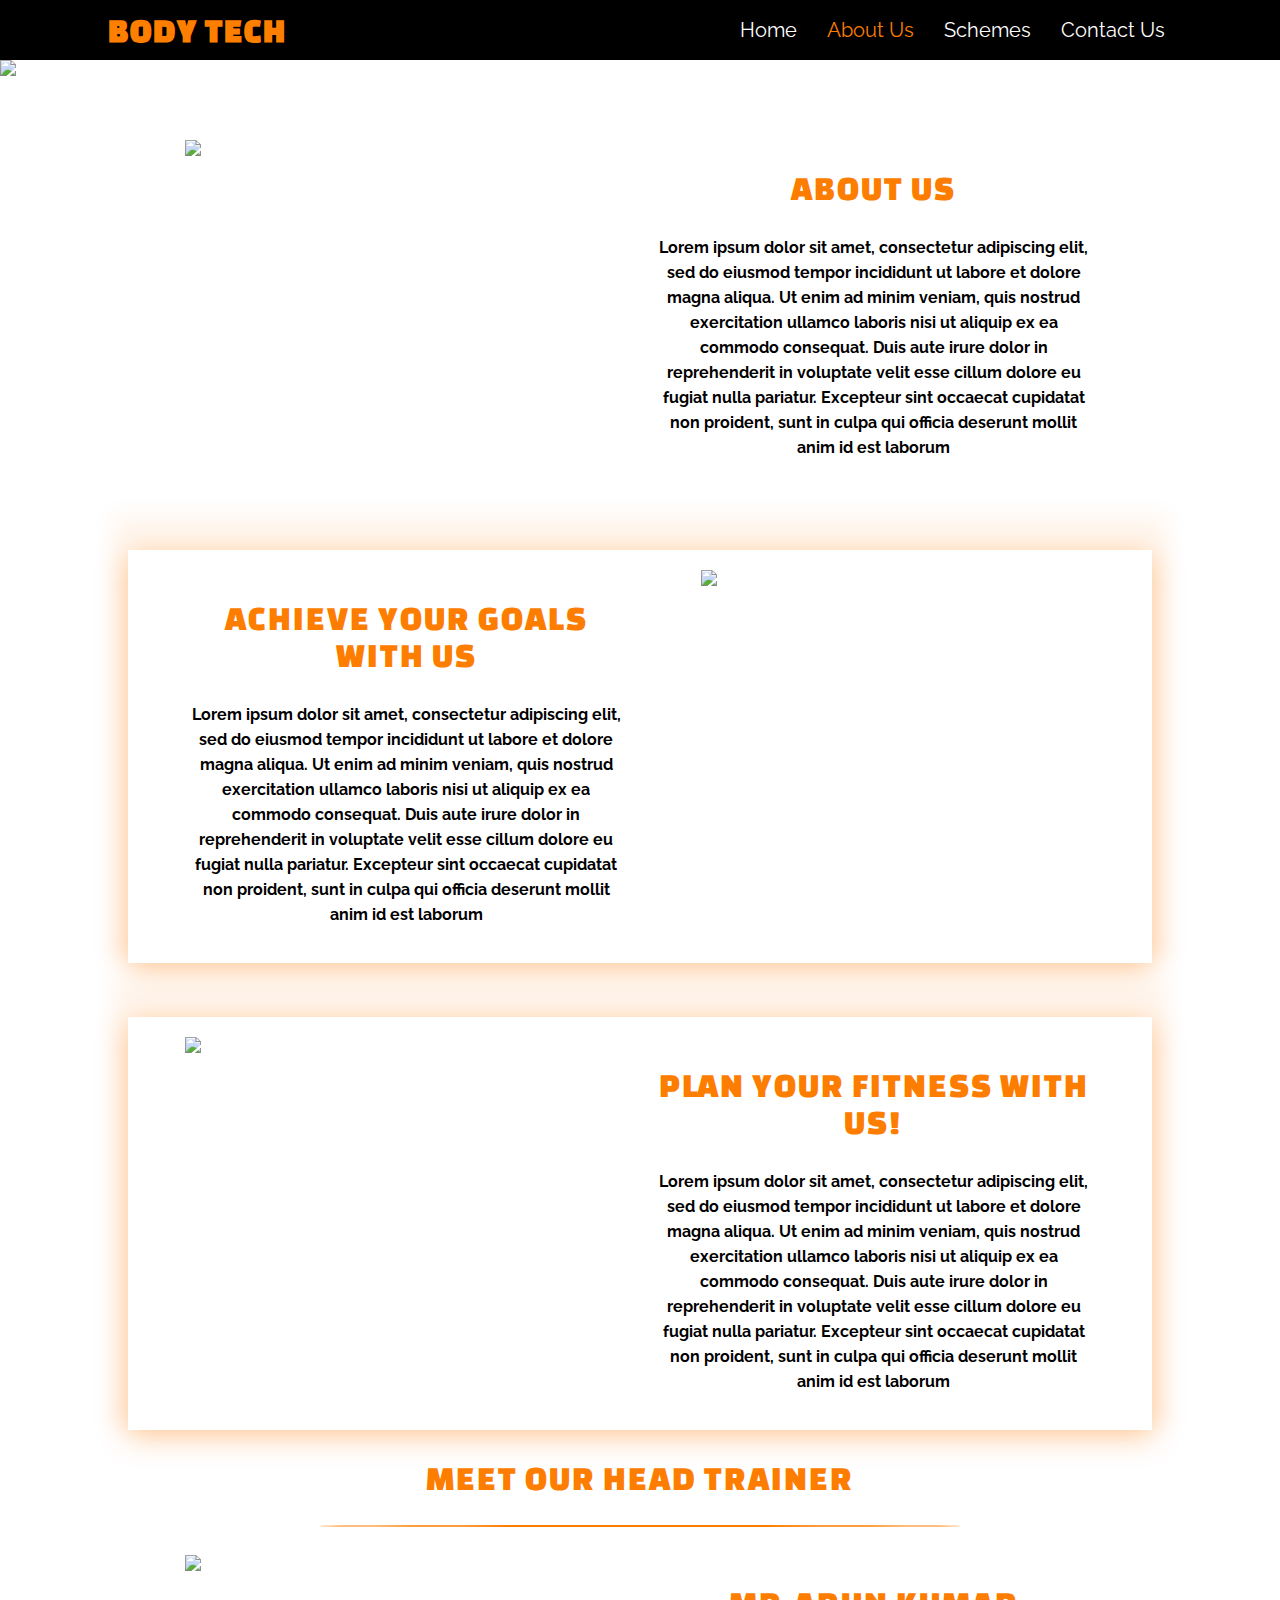
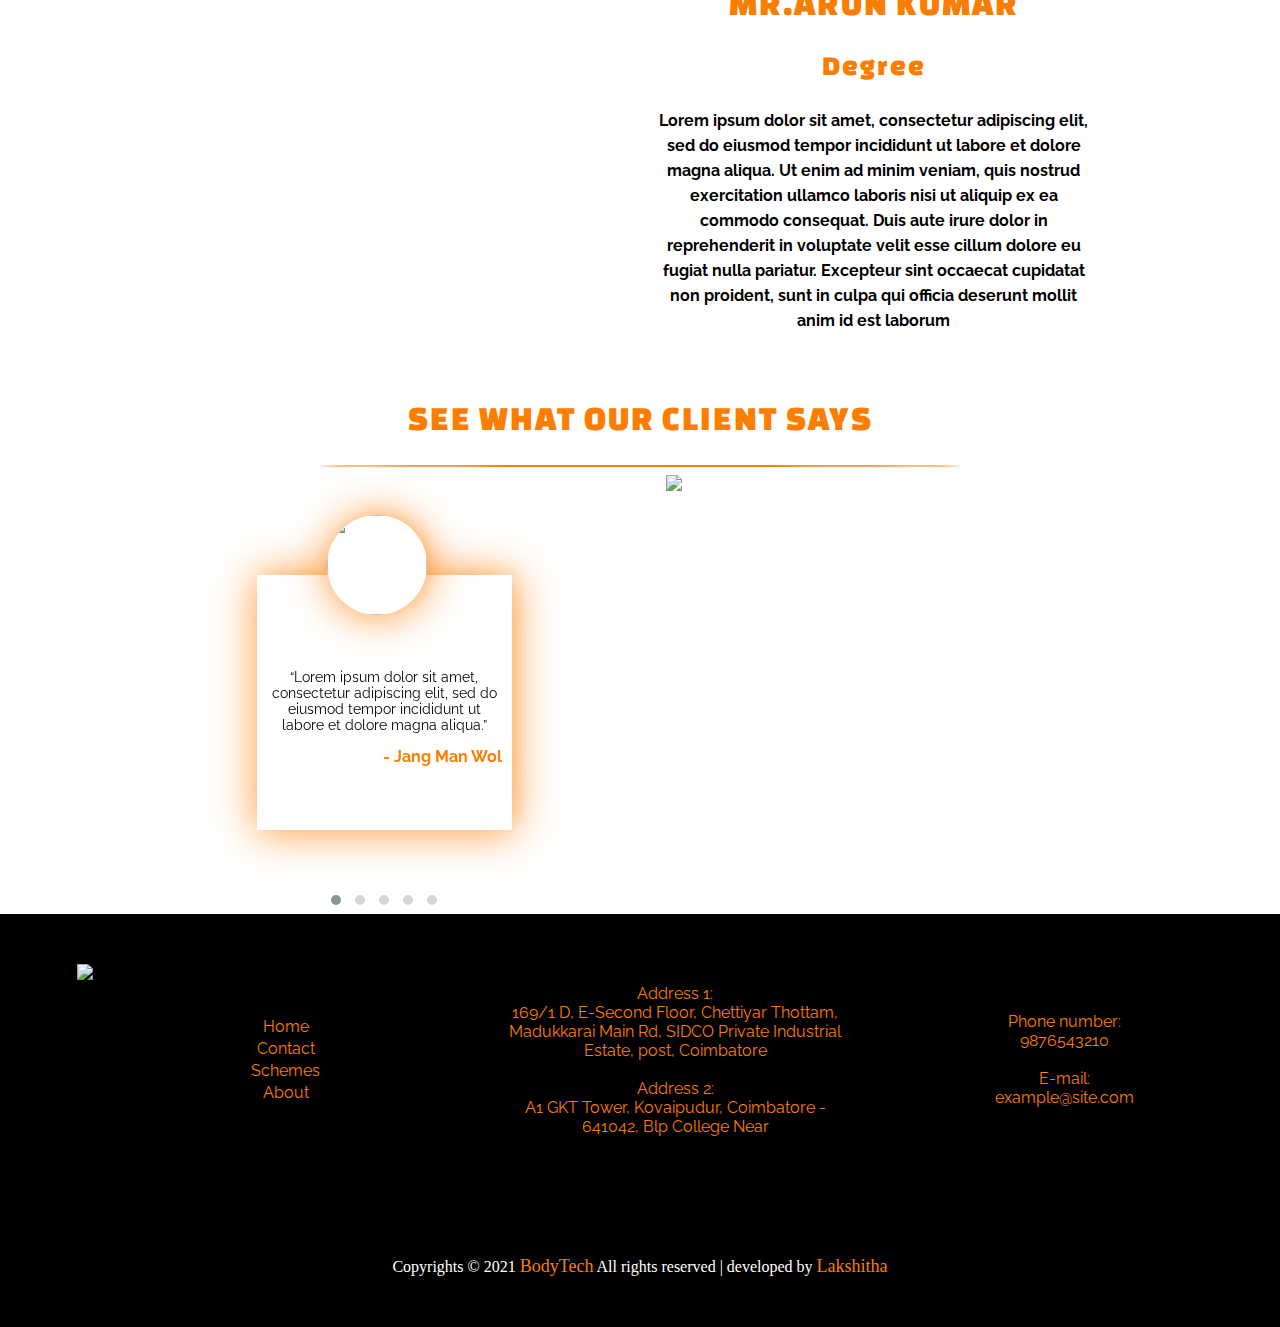
==== about.html @ 2a6724ba "Update about.html" ====
<!DOCTYPE html>
<html>
<head>
	<title>BodyTech-about-us</title>
	<meta charset="utf-8">
	<meta name="viewport", content="width=device-width, initial-scale=1.0">
	<link rel="preconnect" href="https://fonts.gstatic.com">
	<link href="https://fonts.googleapis.com/css2?family=Raleway:ital,wght@1,500&display=swap" rel="stylesheet">
	<link rel="stylesheet" href="https://stackpath.bootstrapcdn.com/font-awesome/4.7.0/css/font-awesome.min.css" >
	<link rel="preconnect" href="https://fonts.gstatic.com">
	<link href="https://fonts.googleapis.com/css2?family=Poppins:wght@700&display=swap" rel="stylesheet">
	<link rel="preconnect" href="https://fonts.gstatic.com">
	<link href="https://fonts.googleapis.com/css2?family=Kaushan+Script&display=swap" rel="stylesheet">
	<link rel="stylesheet" href="https://cdnjs.cloudflare.com/ajax/libs/OwlCarousel2/2.3.4/assets/owl.carousel.min.css" integrity="sha512-tS3S5qG0BlhnQROyJXvNjeEM4UpMXHrQfTGmbQ1gKmelCxlSEBUaxhRBj/EFTzpbP4RVSrpEikbmdJobCvhE3g==" crossorigin="anonymous" />
	<link rel="stylesheet" href="https://cdnjs.cloudflare.com/ajax/libs/OwlCarousel2/2.3.4/assets/owl.theme.default.min.css" integrity="sha512-sMXtMNL1zRzolHYKEujM2AqCLUR9F2C4/05cdbxjjLSRvMQIciEPCQZo++nk7go3BtSuK9kfa/s+a4f4i5pLkw==" crossorigin="anonymous" />
	<link rel="preconnect" href="https://fonts.gstatic.com">
	<link href="https://fonts.googleapis.com/css2?family=Changa+One&display=swap" rel="stylesheet">
	<link rel="stylesheet" type="text/css" href="about.css">
</head>
<body>
	<header>
		<div class="logo">Body tech</div>
		<nav>
			<ul>
				<li><a href="index.html">Home</a></li>
				<li><a href="#" class="onpage">About Us</a></li>
				<li><a href="index.html#schemes">Schemes</a></li>
				<li><a href="contact.html">Contact Us</a></li>
			</ul>
		</nav>
		<div class="menu-toggle"><i class="fa fa-bars" aria-hidden="true"></i></div>
	</header>
	<button onclick="topFunction()" id="myBtn" title="Go to top"><i class="fa fa-arrow-up" aria-hidden="true"></i></button>
	<section class="head">
		<img src="logofont.jpg">
	</section>
	<section class="about-section-2">	
		<div class="section-2"style="box-shadow: none;">
			<img src="undraw_working_out_6psf.svg">
			<div class="text"><div><h2 class="head-2">About Us</h2>
	 			<p>Lorem ipsum dolor sit amet, consectetur adipiscing elit, sed do eiusmod tempor incididunt ut labore et dolore magna aliqua. Ut enim ad minim veniam, quis nostrud exercitation ullamco laboris nisi ut aliquip ex ea commodo consequat. Duis aute irure dolor in reprehenderit in voluptate velit esse cillum dolore eu fugiat nulla pariatur. Excepteur sint occaecat cupidatat non proident, sunt in culpa qui officia deserunt mollit anim id est laborum</p></div>
	 		</div>
		</div>
	</section>
	<br><br><br>
	<section class="about-section-2">
		<div class="section-2"style="flex-wrap: wrap-reverse;">
			<div class="text"><div><h2 class="head-2">achieve your goals with us</h2><p>Lorem ipsum dolor sit amet, consectetur adipiscing elit, sed do eiusmod tempor incididunt ut labore et dolore magna aliqua. Ut enim ad minim veniam, quis nostrud exercitation ullamco laboris nisi ut aliquip ex ea commodo consequat. Duis aute irure dolor in reprehenderit in voluptate velit esse cillum dolore eu fugiat nulla pariatur. Excepteur sint occaecat cupidatat non proident, sunt in culpa qui officia deserunt mollit anim id est laborum</p></div></div>
			<img src="undraw_fitness_tracker_3033.svg">
		</div>
	</section>
	<br><br><br>
	<section class="about-section-2">		
		<div class="section-2">
			<img src="undraw_Activity_tracker_re_2lvv.svg">
			<div class="text"><div><h2 class="head-2">Plan your fitness with us!</h2>
				<p>Lorem ipsum dolor sit amet, consectetur adipiscing elit, sed do eiusmod tempor incididunt ut labore et dolore magna aliqua. Ut enim ad minim veniam, quis nostrud exercitation ullamco laboris nisi ut aliquip ex ea commodo consequat. Duis aute irure dolor in reprehenderit in voluptate velit esse cillum dolore eu fugiat nulla pariatur. Excepteur sint occaecat cupidatat non proident, sunt in culpa qui officia deserunt mollit anim id est laborum</p></div>
			</div>
		</div>
	</section>
	<section class="about-section-2">
		<h2 class="head-2">Meet our head Trainer</h2><hr>
		<div class="section-2"style="box-shadow: none;">
			<img width="150px" src="author.jpg">
			<div class="text"><div><h2 class="head-2">Mr.Arun Kumar</h2>
				<h3 class="head-3">Degree</h3>
				<p>Lorem ipsum dolor sit amet, consectetur adipiscing elit, sed do eiusmod tempor incididunt ut labore et dolore magna aliqua. Ut enim ad minim veniam, quis nostrud exercitation ullamco laboris nisi ut aliquip ex ea commodo consequat. Duis aute irure dolor in reprehenderit in voluptate velit esse cillum dolore eu fugiat nulla pariatur. Excepteur sint occaecat cupidatat non proident, sunt in culpa qui officia deserunt mollit anim id est laborum</p></div></div>
		</div>
	</section>	
	<section class="about-section-3">
		<h2 class="head-2">See What our client says</h2><hr>
		<div class="ab-sec-3">
			<div class="slide-caro">
				<div class="owl-carousel owl-theme">
				    <div class="item"><div class="sec5-box">
						<div class="sec5-icon"><img src="pexels-ali-madad-sakhirani-1254500.jpg"></div>
						<!-- <h2>Modern Equipments</h2> -->
						<p><q>Lorem ipsum dolor sit amet, consectetur adipiscing elit, sed do eiusmod tempor incididunt ut labore et dolore magna aliqua.</q></p>
						<div class="name">- Jang Man Wol</div>
					</div></div>
					<div class="item"><div class="sec5-box">
						<div class="sec5-icon"><img src="pexels-jt-kim-914472.jpg"></div>
						<!-- <h2>Modern Equipments</h2> -->
						<p><q>Lorem ipsum dolor sit amet, consectetur adipiscing elit, sed do eiusmod tempor incididunt ut labore et dolore magna aliqua.</q></p>
						<div class="name">- Choi Eunwoo</div>
						</div>
					</div>
					<div class="item"><div class="sec5-box">
						<div class="sec5-icon"><img src="pexels-luc-marshall-1427889.jpg"></div>
						<!-- <h2>Modern Equipments</h2> -->
						<p><q>Lorem ipsum dolor sit amet, consectetur adipiscing elit, sed do eiusmod tempor incididunt ut labore et dolore magna aliqua.</q></p>
						<div class="name">- Choi Sobin</div>
					</div></div>
					<div class="item"><div class="sec5-box">
						<div class="sec5-icon"><img src="review.jpg"></div>
						<!-- <h2>Modern Equipments</h2> -->
						<p><q>Lorem ipsum dolor sit amet, consectetur adipiscing elit, sed do eiusmod tempor incididunt ut labore et dolore magna aliqua.</q></p>
						<div class="name">- Lalisa</div>
					</div></div>
					<div class="item"><div class="sec5-box">
						<div class="sec5-icon"><img src="review1.jpg"></div>
						<!-- <h2>Modern Equipments</h2> -->
						<p><q>Lorem ipsum dolor sit amet, consectetur adipiscing elit, sed do eiusmod tempor incididunt ut labore et dolore magna aliqua.</q></p>
						<div class="name">- Kim Yoentan</div>
					</div></div>
				</div>
			</div>
			<img src="undraw_project_completed_w0oq.svg">
		</div>
	</section>

	<footer>
		<div class="footer-sec">
			<div class="foot-logo"><img src="logofont.jpg"></div>
			<div class="foot-cont-1"><div>
				<li><a href="index.html">Home</a></li>
				<li><a href="contact.html">Contact</a></li>
				<li><a href="index.html#schemes">Schemes</a></li>
				<li><a href="about.html">About</a></li></div>
			</div>
			<div class="foot-cont-2">
				<div>Address 1:<br>169/1 D, E-Second Floor, Chettiyar Thottam, Madukkarai Main Rd, SIDCO Private Industrial Estate, post, Coimbatore</div><br>
				<div style="text-align: center;">Address 2:<br>A1 GKT Tower, Kovaipudur, Coimbatore - 641042, Blp College Near</div>
			</div>
			<div class="foot-cont-3"><div>
				<div>Phone number:<br>9876543210</div><br>
				<div>E-mail:<br>example@site.com</div>
			</div>
		</div>

	</footer>
	<footer class="Copyrights">Copyrights © 2021 <a href="index.html">BodyTech</a> All rights reserved | developed by <a href="https://www.linkedin.com/in/lakshitha-ramesh-206b941bb">Lakshitha</a></footer>



	<script src="https://code.jquery.com/jquery-3.5.1.js"></script>

	<script type="text/javascript">
		$(document).ready(function(){
			$('.menu-toggle').click(function(){
				$('nav,container').toggleClass('active')
			})
		})
	</script>


	<script src="https://cdnjs.cloudflare.com/ajax/libs/jquery/3.5.1/jquery.min.js" integrity="sha512-bLT0Qm9VnAYZDflyKcBaQ2gg0hSYNQrJ8RilYldYQ1FxQYoCLtUjuuRuZo+fjqhx/qtq/1itJ0C2ejDxltZVFg==" crossorigin="anonymous"></script>
		<script src="https://cdnjs.cloudflare.com/ajax/libs/OwlCarousel2/2.3.4/owl.carousel.min.js" integrity="sha512-bPs7Ae6pVvhOSiIcyUClR7/q2OAsRiovw4vAkX+zJbw3ShAeeqezq50RIIcIURq7Oa20rW2n2q+fyXBNcU9lrw==" crossorigin="anonymous"></script>
		<script type="text/javascript">
			$('.owl-carousel').owlCarousel({
			    loop:true,
			    nav:false,
			    autoplay:true,
			    autoplayTimeout:5000,
			    responsive:{
			        0:{
			            items:1
			        },
			        600:{
			            items:1
			        },
			        1000:{
			            items:1
			        }
			    }
			})
		</script>
		<script type="text/javascript">
			var mybutton = document.getElementById("myBtn");

// When the user scrolls down 20px from the top of the document, show the button
window.onscroll = function() {scrollFunction()};

function scrollFunction() {
  if (document.body.scrollTop > 20 || document.documentElement.scrollTop > 20) {
    mybutton.style.display = "block";
  } else {
    mybutton.style.display = "none";
  }
}

// When the user clicks on the button, scroll to the top of the document
function topFunction() {
  document.body.scrollTop = 0;
  document.documentElement.scrollTop = 0;
}
		</script>
</body>
---- about.css ----
html{
	scroll-behavior: smooth;
}
body{
	margin: 0;
	padding: 0;
}
header{
	position: absolute;
	background: #000;
	z-index: 1000;
	scroll-behavior: smooth;
	top: 0;
	left: 0;
	padding: 0 100px;
	width: 100%;
	margin: auto;
	box-sizing: border-box;
}
header .logo{
	color: #fe7f00;
	height: 60px;
	font-family: 'Changa One', cursive;
	font-weight: 100;
	text-transform: uppercase;
	letter-spacing: 2px;
	line-height: 60px;
	font-size: 34px;
	float: left;
	margin-left: 8px;
	display: flex;
	align-items: center;
	font-weight: bold;
}
header .logo img{
	width: 100px;
}
header nav{
	float: right;
	font-family: 'Raleway', sans-serif;
}
header nav ul{
	margin: 0;
	padding: 0;
	display: flex;
	display: flex;
}
header nav ul li a{
	list-style: none;
	height: 60px;
	font-size: 20px;
	display: inline-block;
	position: relative;
	line-height: 60px;
	padding: 0 15px;
	scroll-behavior: smooth;
	color: #fff;
	z-index: 1000;
	text-decoration: none;
	display: block;
	transition: .5s;

}
header nav ul li a:hover{
	color: #fd7d00;
}
header nav ul li a:after {    
  background: none repeat scroll 0 0 transparent;
  bottom: 0;
  content: "";
  display: block;
  height: 2px;
  left: 50%;
  position: absolute;
  background: #fd7d00;
  color: #fd7d00;
  transition: width 0.3s ease 0s, left 0.3s ease 0s;
  width: 0;
}
header nav ul li a:hover:after { 
  width: 100%; 
  left: 0; 
  text-decoration: none;
  color: #fd7d00;
}
.onpage{
	color: #fd7d00;
}
.menu-toggle{
	color: #fd7d00;
	float: right;
	line-height: 60px;
	font-size: 25px;
	cursor: pointer;
	display: none;
	color: #fff;
}
@media (max-width: 1000px){
	header{
		padding: 0 0;
	}
}
@media (max-width: 900px)
{
	header{
		padding: 0 30px;
		background-color: #000;
	}
	.menu-toggle{
		display: block;
	}
	.menu-toggle:hover{
		color: #fd7d00;
	}
	header nav{
		position: absolute;
		width: 100%;
		height: 280px;
		/*height: calc(100vh - 50px);*/
		background-color: #000;
		left: -509%;
		top: 60px;
		transition: 0.5s;
	}
	header nav.active{ 
 	 	text-decoration: none;
  		left: 0px;
	}
	header nav ul{
		display: block;
		text-align: center;
		z-index: 200;	
	}
}
@media(max-width: 600px){
	header .logo{
		font-size: 25px;
	}
}
.head img{
	width: 100%;
	position: relative;
	top: 60px;
}


			.about-section-2{
				width: 100%;
				position: relative;
				top:  100px;			}
			.head-2{
				width: 100%;
				text-align: center;
				font-size: 35px;
				font-weight: 100;
				letter-spacing: 2px;
				color: #fd7d00;
				text-transform: uppercase;
				font-family: 'Changa One', cursive;
			}
			.about-section-2 .section-2{
				width: 80%;
				margin: auto;
				display: flex;
				padding: 20px;
				box-sizing: border-box;
				box-shadow: 0px 6px 28px #fd7d0069, 0px -20px 19px 16px #fd7d0012;

				flex-wrap: wrap;
				justify-content: space-around;
			}
			.about-section-2 .section-2 img{
				width: 40%;
			}
			.about-section-2 .section-2 .text {
				width: 45%;
				display: flex;
				flex-wrap: wrap;
				justify-content: center;
				align-items: center;
				font-family: 'Raleway', sans-serif;
			}
			.about-section-2 .section-2 .text p{
				text-align: center;
				line-height: 25px;
				font-weight: bold;
				font-family: 'Raleway', sans-serif;
			}
			.head-3{
				color: #fd7d00;
				font-family: 'Changa One', cursive;.
				width: 100%;
				text-align: center;
				font-size: 28px;
				font-weight: 100;
				letter-spacing: 2px;
			}
			@media(max-width: 1000px){
				.about-section-2 .section-2{
					width: 95%;
				}
			}
			@media(max-width: 850px){
				.about-section-2 .section-2{
					width: 95%;
				}
				.about-section-2 .section-2 img{
					width: 80%;
				}
				.about-section-2 .section-2 .text{
					width: 80%;
				}
			}
			@media(max-width: 450px){
				.head-2{
					font-size: 30px
				}
				.head-3{
					font-size: 25px;
				}
			}
			hr{
	width: 50%;
	border: 1px solid #fd7d00;
	border-radius: 100%;
}
.about-section-3{
	position: relative;
	top: 100px;
}
.sec5-box{
	width: 235px;
	margin: auto;
	padding: 10px;
	position: relative;
	height: 235px;
	margin-top: 100px;
	margin-bottom: 50px;
	box-shadow: 1px 1px 40px 1px #fd7d00c9, 6px -5px 10px #fd7d0017;
}
.sec5-icon{
	width: 100px;
	position: absolute;
	height: 100px;
	display: flex;
	justify-content: center;
	align-items: center;
	box-shadow: 1px 1px 40px 1px #fd7d00c9, 6px -5px 10px #fd7d0017;
	border-radius: 50%;
	top: -60px;
	left: 70px;
	background-color: #fff;
}
.sec5-icon img{
	width: 100px;
	height: 100px;
	border-radius: 50%;
}
.sec5-box h2{
	position: relative;
	top: 100px;
	width: 100%;
	text-align: center;
	font-size: 20px;
	font-family: 'Raleway', sans-serif;
}
.sec5-box p{
	position: relative;
	top: 70px;
	text-align: center;
	font-family: 'Raleway', sans-serif;
	font-size: 14px;
}
.sec5-box .name{
	position: relative;
	top: 70px;
	text-align: right;
	font-family: 'Raleway', sans-serif;
	font-weight: bold;
	color: #fd7d00;
}
.ab-sec-3{
	width: 80%;
	display: flex;
	flex-wrap: wrap-reverse;
	margin: auto;
	justify-content: space-around;
}
.ab-sec-3 img{
	width: 45%;
}
.slide-caro{
	width: 45%;
	display: flex;
	justify-content: space-around;
}
@media(max-width: 850px){
	.ab-sec-3 img{
		width: 80%;
	}
	.slide-caro{
		width: 95%;
	}
}
@media(max-width: 425px){
	.sec5-box{
		width: 190px;
	}
	.sec5-icon{
		left: 55px;
	}
}
#myBtn {
  display: none;
  position: fixed;
  bottom: 20px;
  right: 20px;
  z-index: 99;
  font-size: 18px;
  border: none;
  outline: none;
  background-color: #fd7d00;
  color: white;
  cursor: pointer;
  padding: 15px;
  border-radius: 50%;
  opacity: .8;
  transition: .5s;
}

#myBtn:hover {
  background-color: #a50e0e;
}
footer{
	/*height: 300px;*/
	position: relative;
	padding: 50px;
	top: 100px;
	background-color: #000;
}
			.footer-sec{
	/*width: 90%;*/
	margin: auto;
	display: flex;
	justify-content: space-around;
}
.foot-logo img{
	width: 400px;/*
	height: 300px;*//*
	padding-top: 60px;
	font-size: 50px;
*/	color: #fd7d00;
	font-family: 'Raleway', sans-serif;
	font-weight: 900;
	justify-content: center;
}
.foot-cont-1{
	width: 20%;
	padding: 20px;
	display: flex;
	align-items: center;
	flex-wrap: wrap;
	list-style-type: none;
	font-family: 'Raleway', sans-serif;
	align-items: center;
	justify-content: center;
	text-align: center;
}
.foot-cont-2{
	width: 30%;
	padding: 20px;
	text-align: center;
	display: flex;
	color: #fd7d00;
	align-items: center;
	flex-wrap: wrap;
	font-family: 'Raleway', sans-serif;
}
.foot-cont-1 a{
	text-decoration: none;
	color: #fd7e02;
	font-size: 16px;
	line-height: 22px;
	font-family: 'Raleway', sans-serif;
}
.foot-cont-1 a:hover{
	color: #eac8a6;
}
.foot-cont-3{
	width: 20%;
	padding: 20px;
	color: #fd7d00;
	text-align: center;
	display: flex;
	align-items: center;
	flex-wrap: wrap;
	font-family: 'Raleway', sans-serif;
	justify-content: center;
}
@media(max-width: 960px){
	footer{
		padding: 0px;
		padding-top: 20px;
		padding-bottom: 20px;
	}
}
@media(max-width: 800px){
	.footer-sec{
		flex-wrap: wrap;
	}
	.foot-logo{
		display: flex;
		justify-content: center;
	}
	.foot-logo img{
		width: 80%;
		margin: auto;
	}
	.foot-cont-1{
		width: 70%;
	}
	.foot-cont-2{width: 90%;}
	.foot-cont-3{width: 80%;}
}
.Copyrights{
/* 	width: 100%; */
	text-align: center;
	color: #fff;
}
.Copyrights a{
	text-decoration: none;
	color: #fd7d00;
	font-size: 18px;
}
.Copyrights a:hover{
	text-decoration: underline;
}
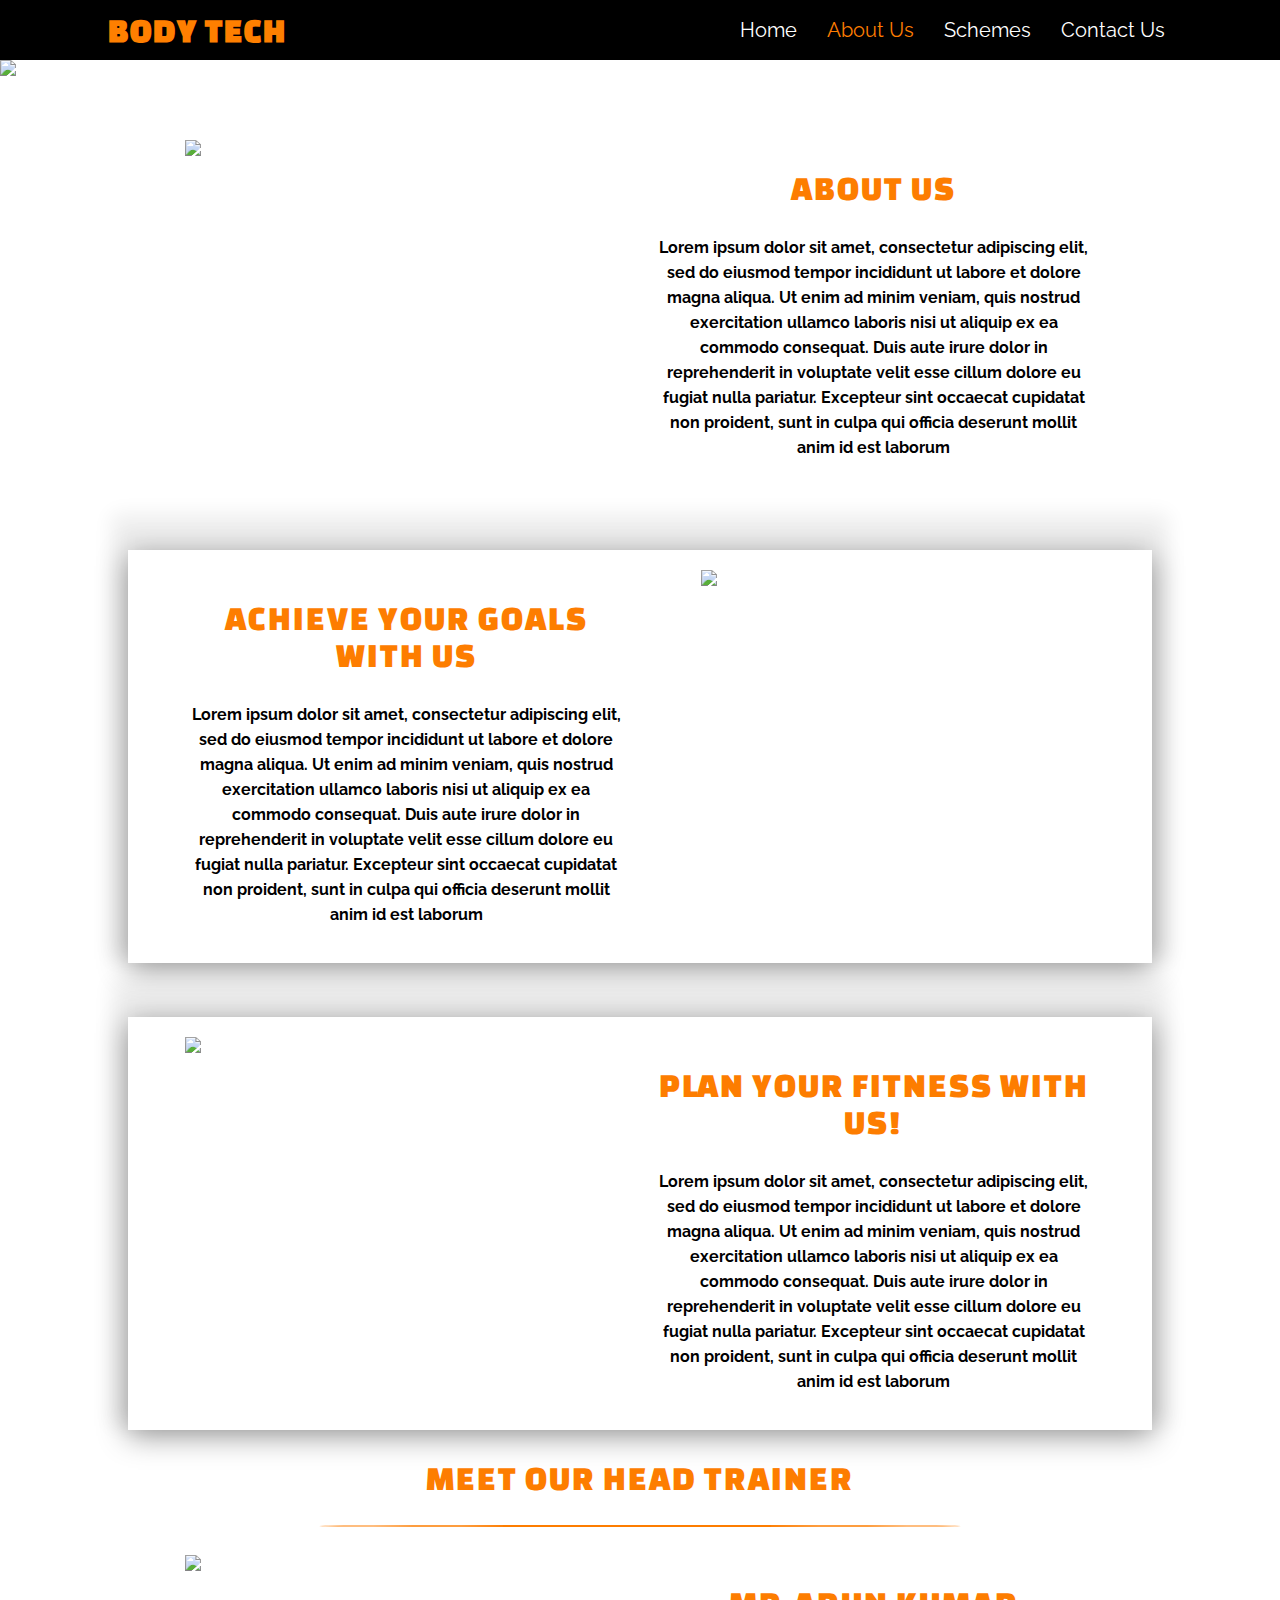
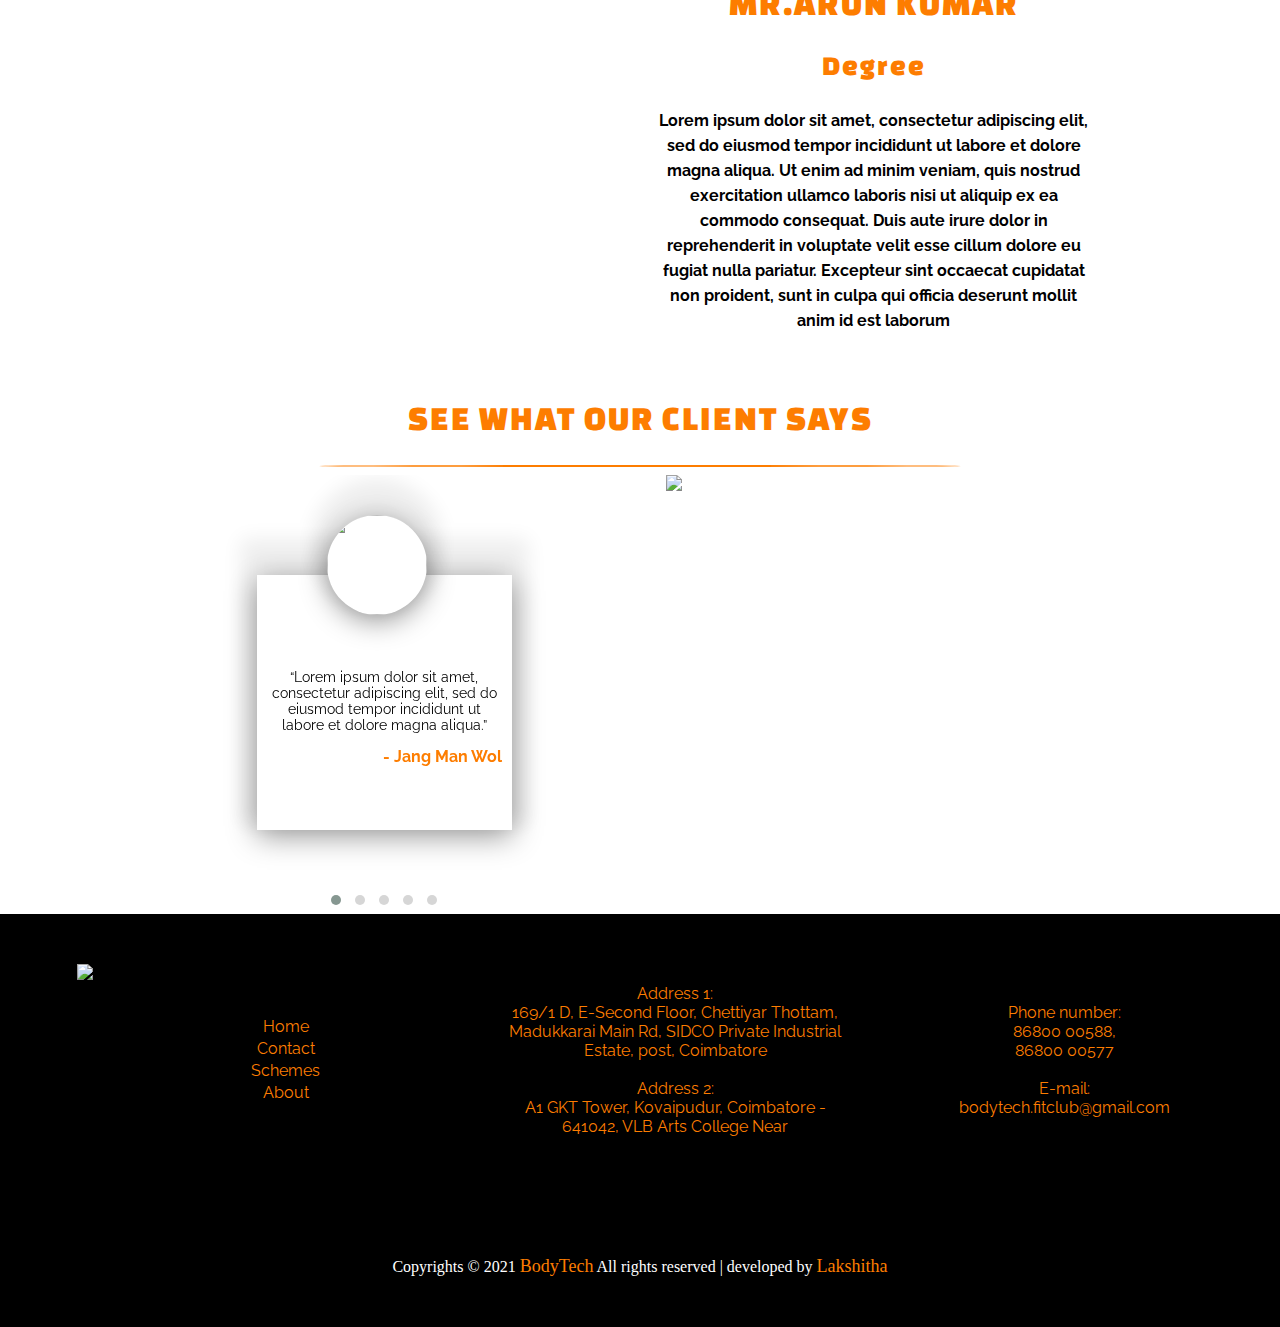
==== commit 34d33290: "Update about.html" ====
--- a/about.html
+++ b/about.html
@@ -120,11 +120,12 @@
 			</div>
 			<div class="foot-cont-2">
 				<div>Address 1:<br>169/1 D, E-Second Floor, Chettiyar Thottam, Madukkarai Main Rd, SIDCO Private Industrial Estate, post, Coimbatore</div><br>
-				<div style="text-align: center;">Address 2:<br>A1 GKT Tower, Kovaipudur, Coimbatore - 641042, Blp College Near</div>
+				<div style="text-align: center;">Address 2:<br>A1 GKT Tower, Kovaipudur, Coimbatore - 641042, VLB Arts College Near</div>
 			</div>
 			<div class="foot-cont-3"><div>
-				<div>Phone number:<br>9876543210</div><br>
-				<div>E-mail:<br>example@site.com</div>
+				<div>Phone number:<br>86800 00588,</div>
+				<div>86800 00577</div><br>
+				<div>E-mail:<br>bodytech.fitclub@gmail.com</div>
 			</div>
 		</div>
 
--- a/about.css
+++ b/about.css
@@ -7,7 +7,7 @@
 	padding: 0;
 }
 header{
-	position: absolute;
+	position: fixed;
 	background: #000;
 	z-index: 1000;
 	scroll-behavior: smooth;
@@ -165,7 +165,7 @@
 				display: flex;
 				padding: 20px;
 				box-sizing: border-box;
-				box-shadow: 0px 6px 28px #fd7d0069, 0px -20px 19px 16px #fd7d0012;
+				box-shadow: 0px 6px 28px #00000069, 0px -20px 19px 16px #00000012;
 
 				flex-wrap: wrap;
 				justify-content: space-around;
@@ -237,7 +237,7 @@
 	height: 235px;
 	margin-top: 100px;
 	margin-bottom: 50px;
-	box-shadow: 1px 1px 40px 1px #fd7d00c9, 6px -5px 10px #fd7d0017;
+	box-shadow: 0px 6px 28px #00000069, 0px -20px 19px 16px #00000012;
 }
 .sec5-icon{
 	width: 100px;
@@ -246,7 +246,7 @@
 	display: flex;
 	justify-content: center;
 	align-items: center;
-	box-shadow: 1px 1px 40px 1px #fd7d00c9, 6px -5px 10px #fd7d0017;
+	box-shadow: 0px 6px 28px #00000069, 0px -20px 19px 16px #00000012;
 	border-radius: 50%;
 	top: -60px;
 	left: 70px;
